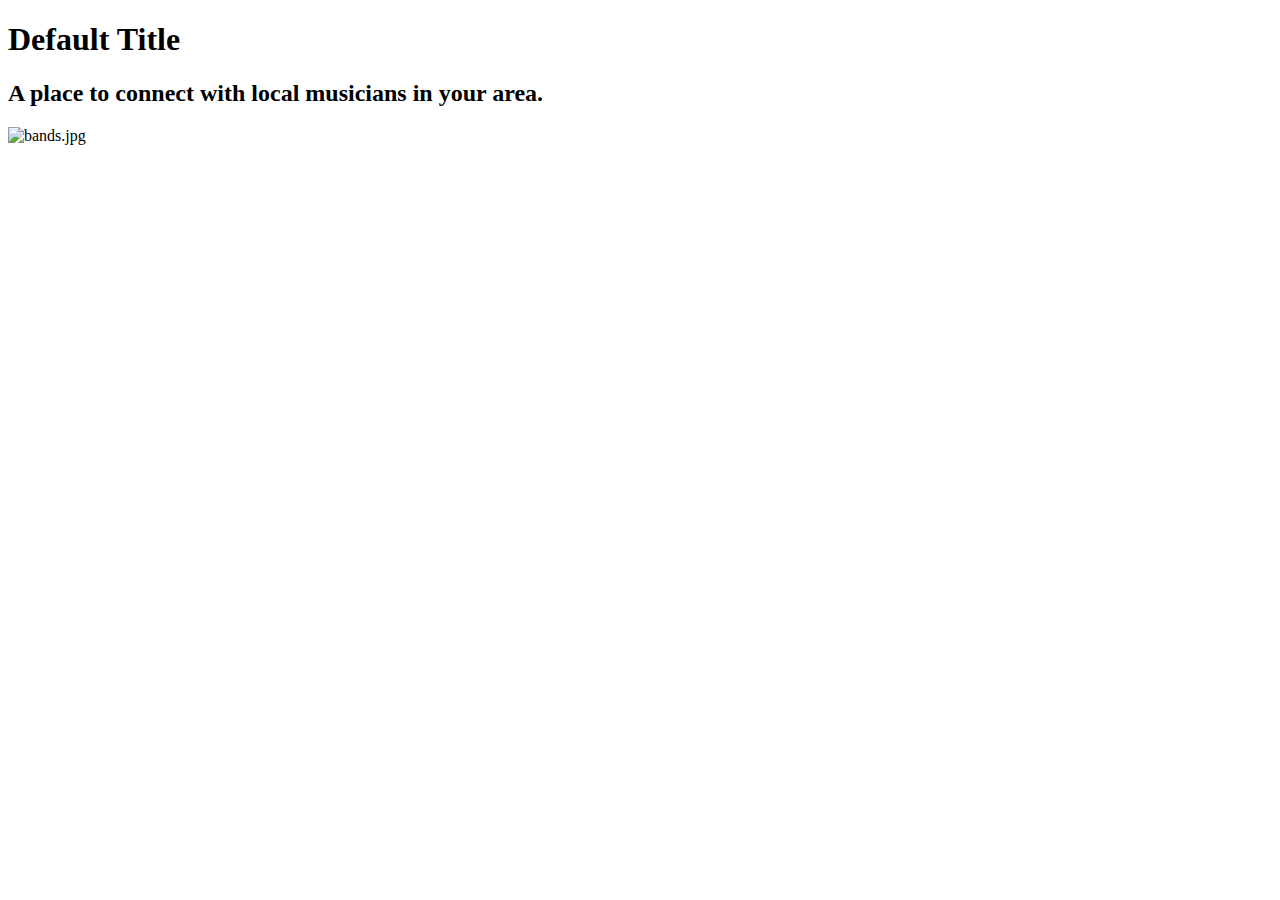
==== musician-connect/src/main/resources/templates/musician/index.html @ 5cf89083 "first commit" ====
<!DOCTYPE html>
<html lang="en" xmlns:th="http://www.thymeleaf.org/">
<head th:replace="fragments :: head">
</head>
<body class="container">
<h1 th:text="${title}">Default Title</h1>
<nav th:replace="fragments :: navigation"></nav>
<h2>A place to connect with local musicians in your area.</h2>
<img src="http://mkenyaujerumani.de/wp-content/uploads/2013/06/bands.jpg" alt="bands.jpg" />




</body>
</html>
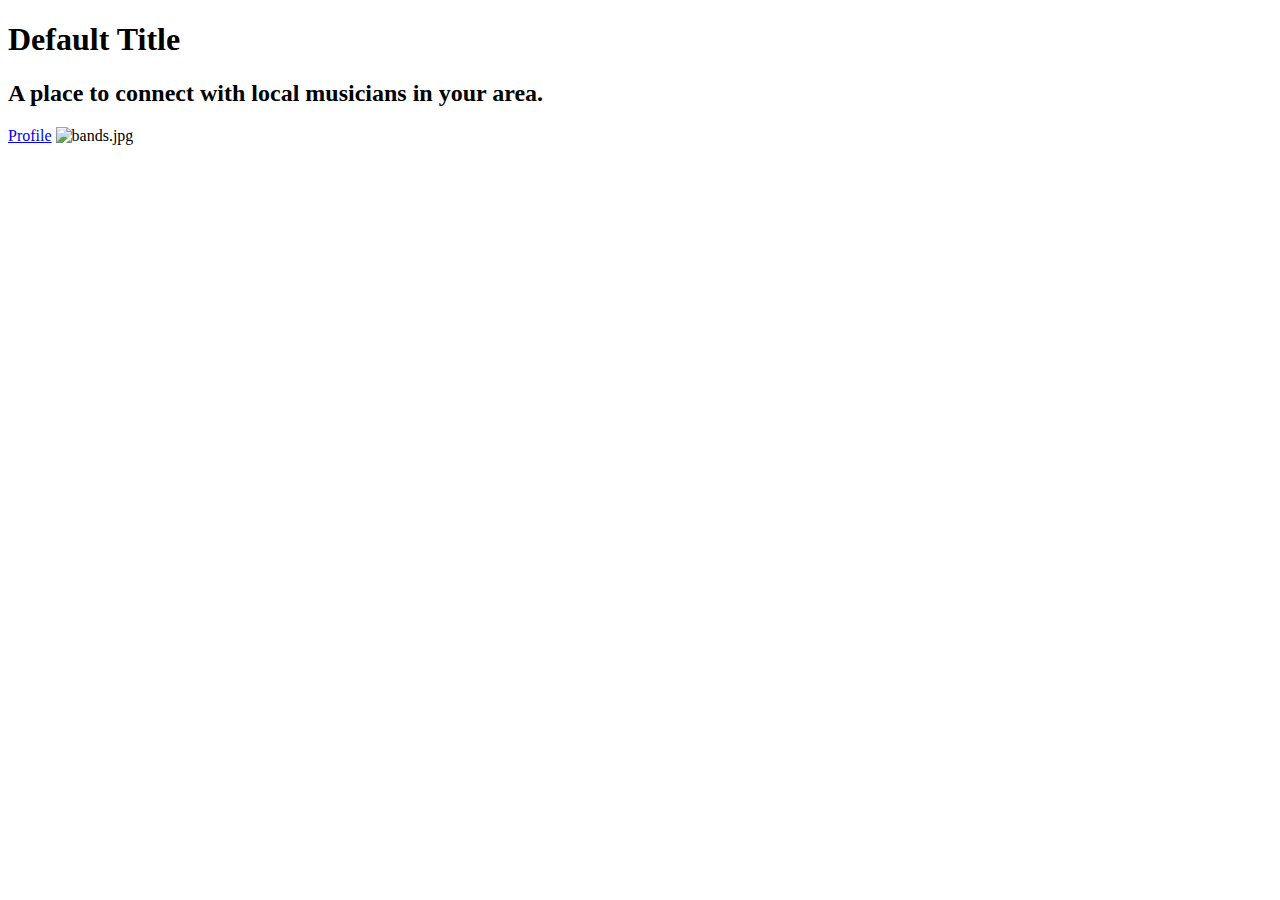
==== commit 6de1b4ae: "Security and email additions" ====
--- a/musician-connect/src/main/resources/templates/musician/index.html
+++ b/musician-connect/src/main/resources/templates/musician/index.html
@@ -6,6 +6,9 @@
 <h1 th:text="${title}">Default Title</h1>
 <nav th:replace="fragments :: navigation"></nav>
 <h2>A place to connect with local musicians in your area.</h2>
+
+<a href="/musician/profile/">Profile</a>
+
 <img src="http://mkenyaujerumani.de/wp-content/uploads/2013/06/bands.jpg" alt="bands.jpg" />
 
 
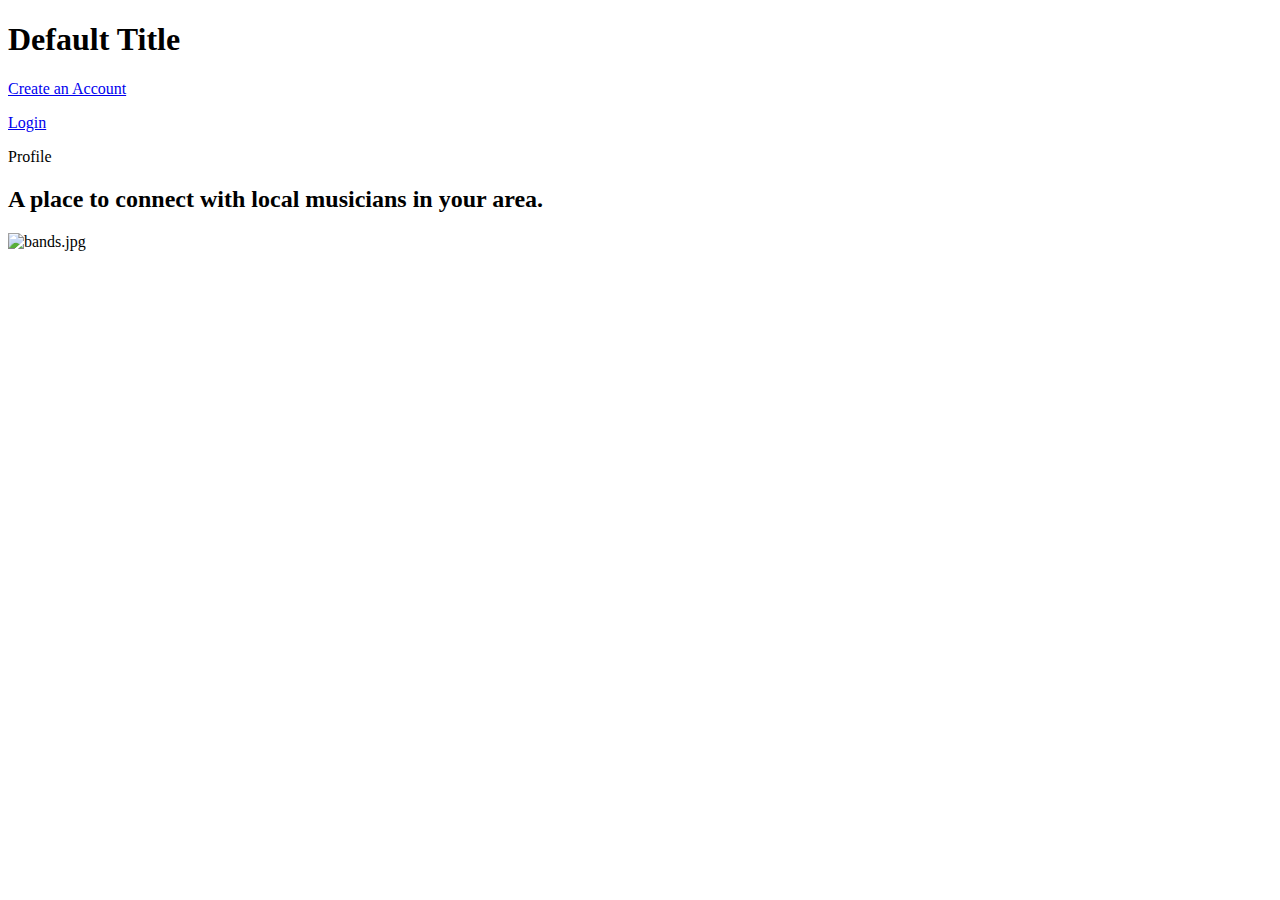
==== commit b2cd4250: "Security and email additions" ====
--- a/musician-connect/src/main/resources/templates/musician/index.html
+++ b/musician-connect/src/main/resources/templates/musician/index.html
@@ -5,14 +5,14 @@
 <body class="container">
 <h1 th:text="${title}">Default Title</h1>
 <nav th:replace="fragments :: navigation"></nav>
+<a href="/musician/addProfile">Create an Account</a><p></p>
+<a href="/login">Login</a><p></p>
+<a th:href="'/musician/profile/' + ${musician.username}">Profile</a>
+
 <h2>A place to connect with local musicians in your area.</h2>
 
-<a href="/musician/profile/">Profile</a>
 
 <img src="http://mkenyaujerumani.de/wp-content/uploads/2013/06/bands.jpg" alt="bands.jpg" />
 
-
-
-
 </body>
 </html>